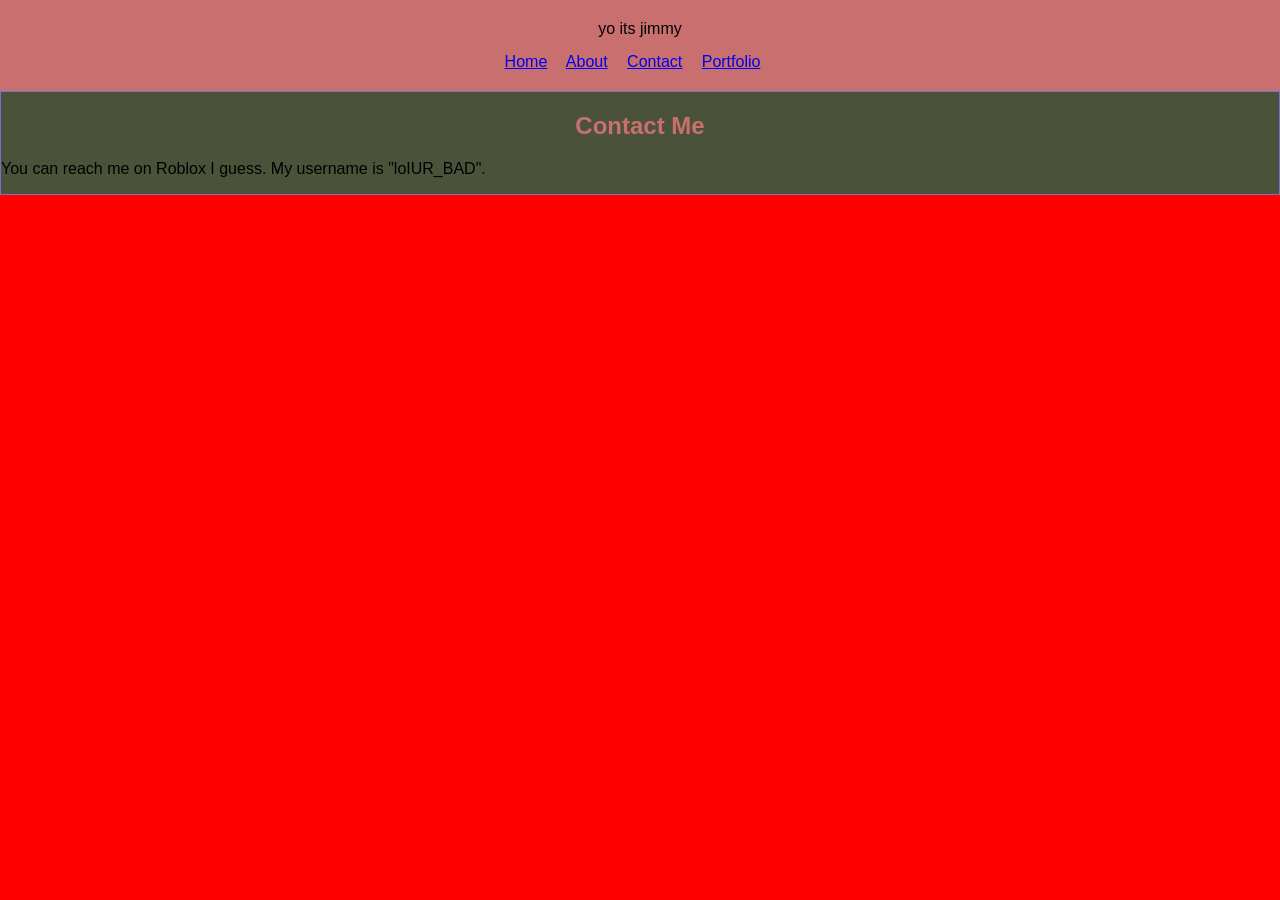
==== contact.html @ b4f8fb1a "splitted everything" ====
<!DOCTYPE html>
<html lang="en">
    <head>
        <title>Contact - jim site</title>
        <link rel="stylesheet" href="style.css">
    </head>

    <body>

        <header>
            yo its jimmy

            <nav>
                <a href="index.html">Home</a>
                <a href="about.html">About</a>
                <a href="contact.html">Contact</a>
                <a href="portfolio.html">Portfolio</a>
            </nav>
        </header>

        <section>
            <h1>Contact Me</h1>

            <p>
                You can reach me on Roblox I guess.
                My username is "loIUR_BAD".
            </p>
        </section>

    </body>
</html>
---- style.css ----
body{
    font-family: Arial, Helvetica, sans-serif;
    margin: 0;
    padding: 0;
    background-color: #ff0000;
}
header{
    background-color: #c96f6f;
    padding: 20px;
    text-align: center;
}
nav{
    margin-top:15px;
}
nav a{
    margin-right: 15px;
}
nav a:hover{
    color: #ff0000;
    background-color: #c96f6f;
}

section{
    background-color: #4a5339;
    border:1px solid #6f75c9;
}
section h1{
    color: #c96f6f;
    text-align: center;
}
section h2{
    color: #c96f6f;
}

li{
    color: #9fd694;
}

footer{
    background-color: #cf3b3b;
    padding: 20px;
    text-align: center;
}
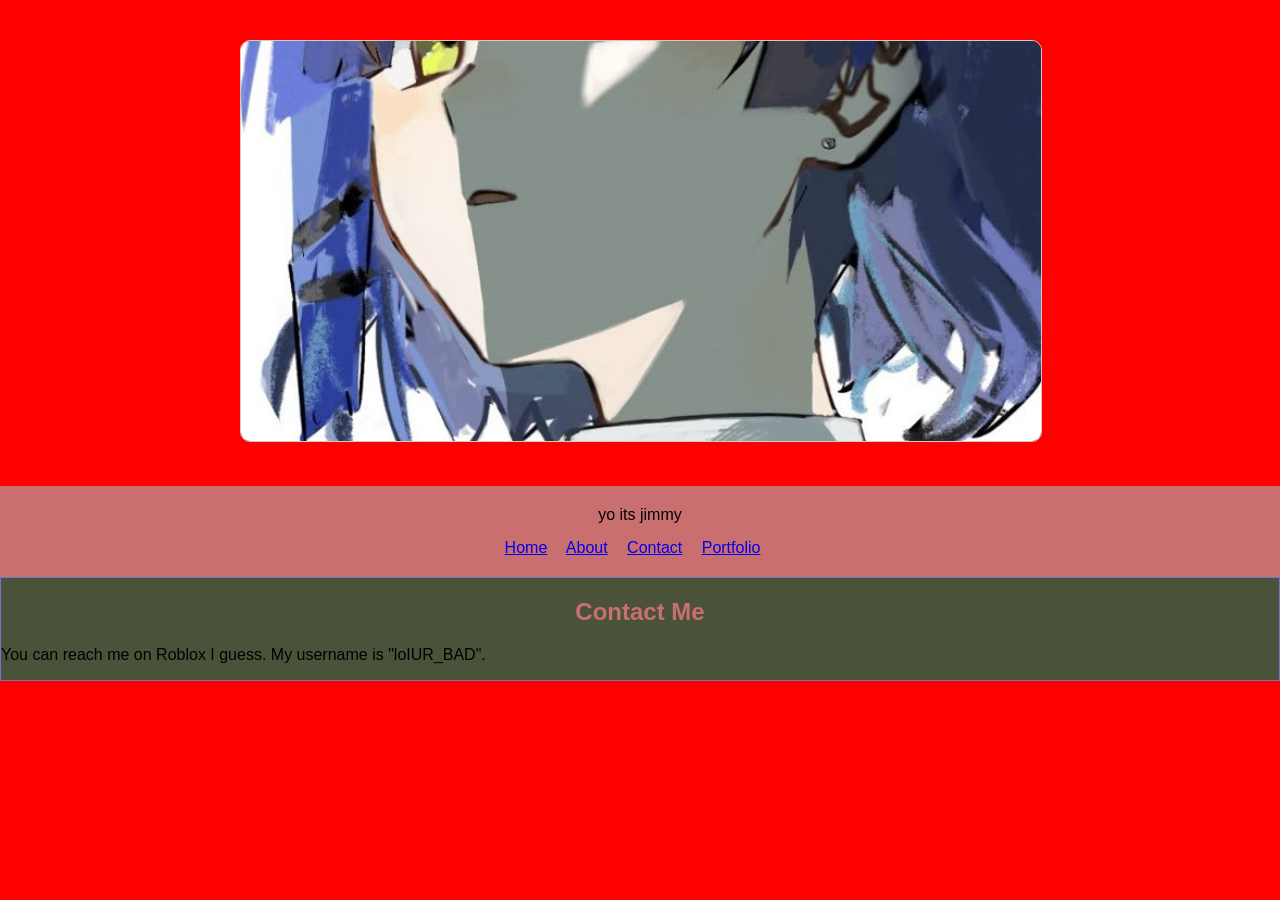
==== commit 0ab1e302: "Update website" ====
--- a/contact.html
+++ b/contact.html
@@ -4,7 +4,9 @@
         <title>Contact - jim site</title>
         <link rel="stylesheet" href="style.css">
     </head>
-
+<div class="page-image">
+    <img src="image.jpg" alt="A picture on my website">
+</div>
     <body>
 
         <header>
--- a/style.css
+++ b/style.css
@@ -40,4 +40,19 @@
     background-color: #cf3b3b;
     padding: 20px;
     text-align: center;
+}
+
+.page-image {
+    width: 80%;
+    max-width: 800px;
+    margin: 40px auto;
+    text-align: center;
+}
+
+.page-image img {
+    width: 100%;
+    max-height: 400px;
+    object-fit: cover;
+    border-radius: 10px;
+    border: 1px solid #cccccc;
 }
